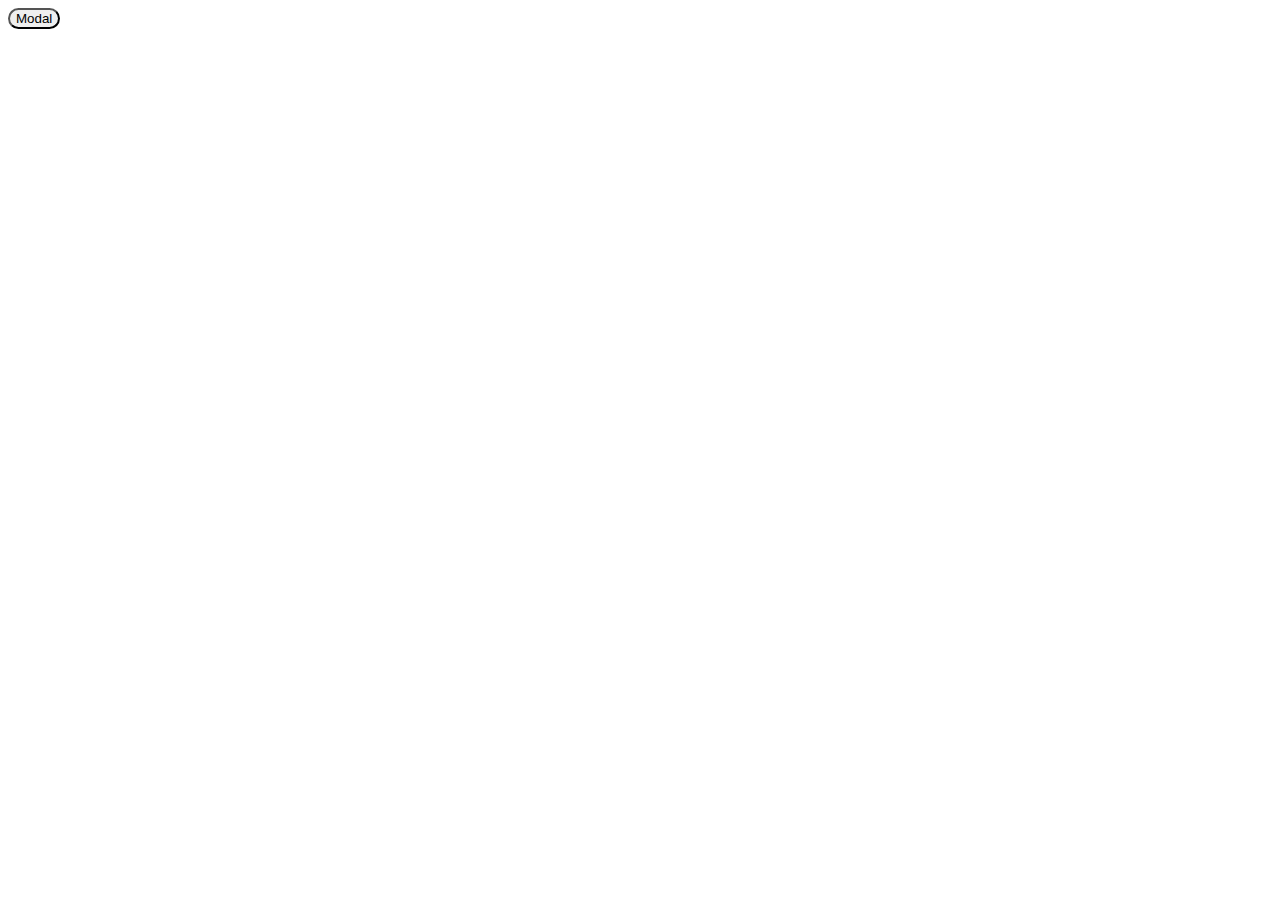
==== modal.html @ dda528a3 "modal experimentation" ====
<!DOCTYPE html>
<html>
  <head>
    <meta charset="utf-8">
    <title>Modal Test</title>
    <script src="https://ajax.googleapis.com/ajax/libs/jquery/3.1.1/jquery.min.js"></script>
    <link rel="stylesheet" href="https://cdnjs.cloudflare.com/ajax/libs/materialize/0.98.0/css/materialize.min.css">
    <link type="text/css" rel="stylesheet" href="stylesheet.css"/>
    <script src="https://cdnjs.cloudflare.com/ajax/libs/materialize/0.98.0/js/materialize.min.js"></script>
    <script type="text/javascript" src='index.js'></script>
    <script> $.support.cors = true;</script>
  </head>
  <body>
    <!-- Modal Trigger -->
  <button data-target="modal1" class="btn modal-btn">Modal</button>

    <!-- Modal Structure -->
    <div id="modal1" class="modal" style="visibility: hidden;">
      <div class="modal-content">
        <h4>Modal Header</h4>
        <p>A bunch of text</p>
      </div>
      <div class="modal-footer">
        <a href="#!" class=" modal-action modal-close waves-effect waves-green btn-flat">Start Game</a>
      </div>
    </div>

  </body>
</html>
---- stylesheet.css ----
/*.center {
  font-family: 'Comic Sans MS';
}*/

.long {
  height: 1000px;
}

.cat-clicked {
  border: 1px solid #c8e6c9;1
}

.diff-clicked {
  border: 1px solid #c8e6c9;
}

.answer-clicked {
  border: 1px solid #c8e6c9;
}

.btn-large {
  width: 230px;
  margin: 10px;
}

.answer {
  width: 500px;
}

.submit {
  width: 200px;
  height: 50px;
}

.center-btn {
  text-align: center;
}

.timer {
  /*font-size: 3em;*/
  text-align: center;
}

.redtimer {
  color: red;
}

p {
  font-size: 2em;
  text-align: center;
}

img {
  display: block;
  margin: auto;
}

button {
  border-radius: 25px !important;
}
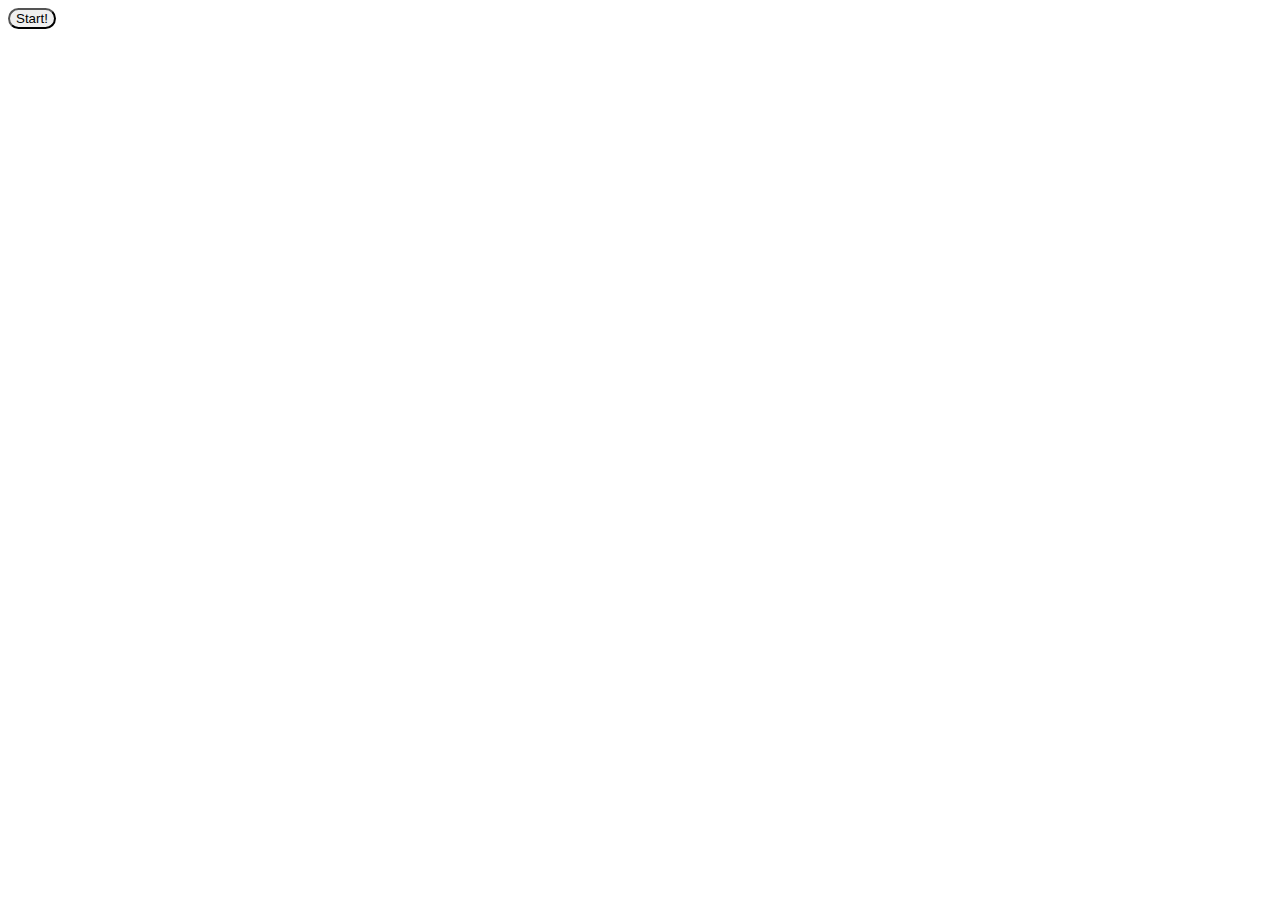
==== commit 80b8c738: "fixed modal, need to add form variables" ====
--- a/modal.html
+++ b/modal.html
@@ -12,13 +12,29 @@
   </head>
   <body>
     <!-- Modal Trigger -->
-  <button data-target="modal1" class="btn modal-btn">Modal</button>
+  <button data-target="modal1" class="btn modal-btn">Start!</button>
 
     <!-- Modal Structure -->
     <div id="modal1" class="modal" style="visibility: hidden;">
       <div class="modal-content">
-        <h4>Modal Header</h4>
-        <p>A bunch of text</p>
+        <div class="input-field col s3 center">
+          <div>How many points until a player wins? </div>
+          <button class="btn-floating btn-large blue lighten-2 pointswin" data-pointswin=1>10</button>
+          <button class="btn-floating btn-large blue lighten-2 pointswin" data-pointswin=2>20</button>
+          <button class="btn-floating btn-large blue lighten-2 pointswin" data-pointswin=3>30</button>
+
+
+        </div>
+        <div class="input-field col s3">
+          <input id="player1Name" type="text" class="validate">
+          <label for="player1Name">Player 1 Name</label>
+        </div>
+        <div class="input-field col s3">
+          <input id="player2Name" type="text" class="validate">
+          <label for="player2Name">Player 2 Name</label>
+        </div>
+      </div>
+      <div class="row">
       </div>
       <div class="modal-footer">
         <a href="#!" class=" modal-action modal-close waves-effect waves-green btn-flat">Start Game</a>
